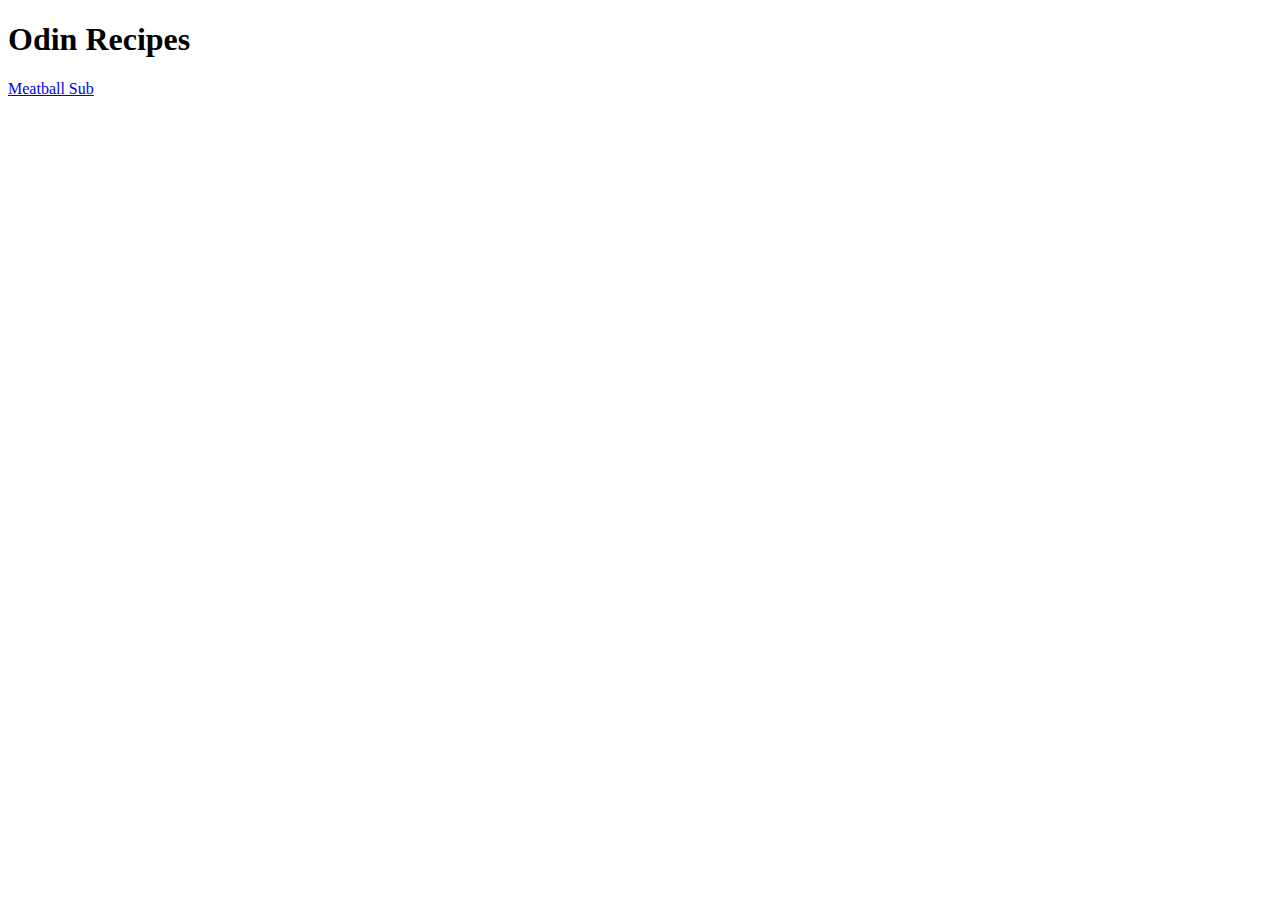
==== index.html @ f424ce15 "Add link to the first recipe" ====
<!DOCTYPE html>
<html>
  <head>
    <meta charset="UTF-8">
    <title>Odin Recipes!</title>
  </head>
  <body>
    <h1>Odin Recipes</h1>
    <a href="./recipes/meatballsub.html">Meatball Sub</a>
  </body>
</html>
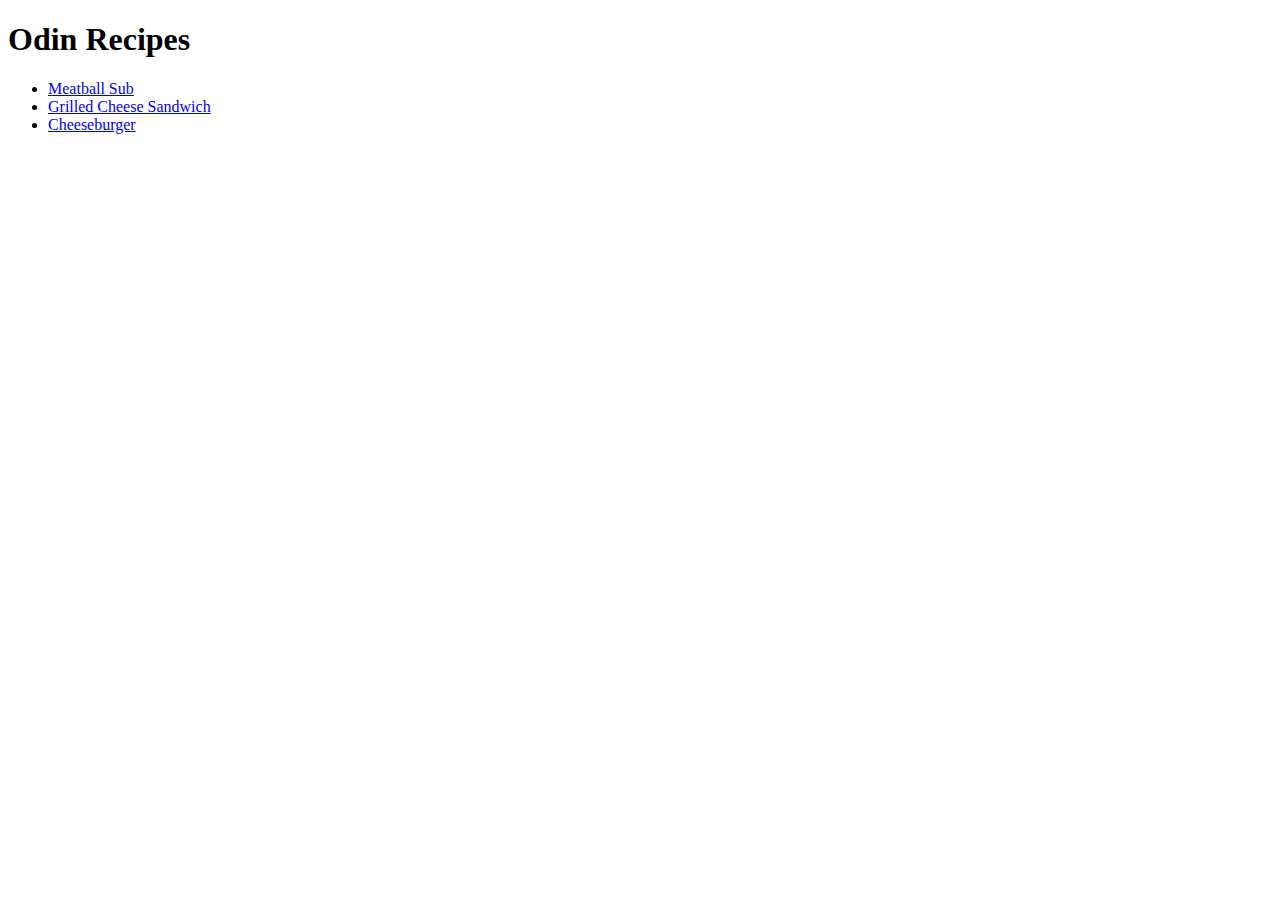
==== commit dba3986b: "Finish the project" ====
--- a/index.html
+++ b/index.html
@@ -6,6 +6,10 @@
   </head>
   <body>
     <h1>Odin Recipes</h1>
-    <a href="./recipes/meatballsub.html">Meatball Sub</a>
+    <ul>
+      <li><a href="./recipes/meatballsub.html">Meatball Sub</a></li>
+      <li><a href="./recipes/grilledcheese.html">Grilled Cheese Sandwich</a></li>
+      <li><a href="./recipes/cheeseburger.html">Cheeseburger</a></li>
+    </ul>
   </body>
 </html>
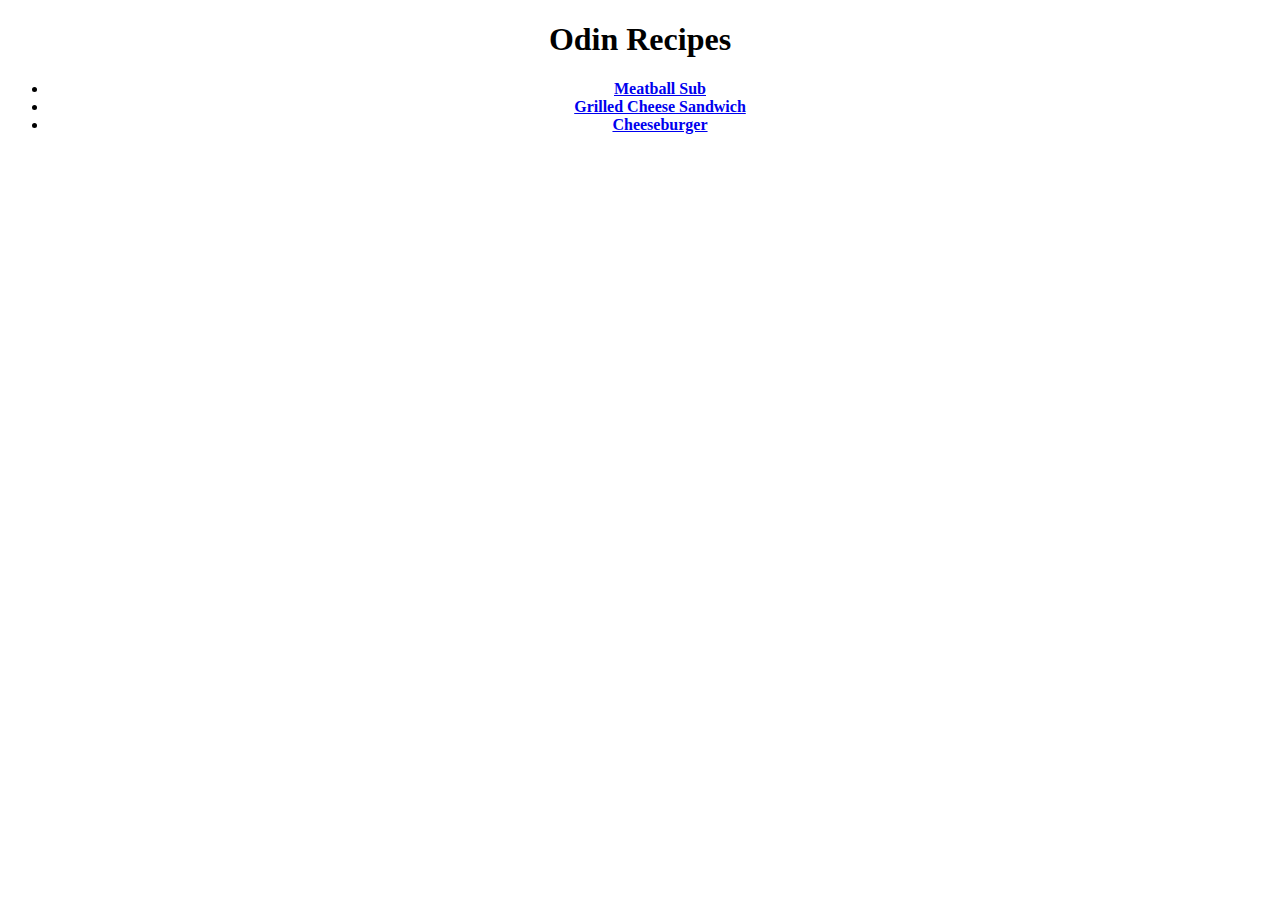
==== commit 585e3c1a: "Create style sheets and begin styling recipes" ====
--- a/index.html
+++ b/index.html
@@ -3,13 +3,16 @@
   <head>
     <meta charset="UTF-8">
     <title>Odin Recipes!</title>
+    <link rel="stylesheet" href="./styles/homepagestyles.css">
   </head>
   <body>
     <h1>Odin Recipes</h1>
-    <ul>
-      <li><a href="./recipes/meatballsub.html">Meatball Sub</a></li>
-      <li><a href="./recipes/grilledcheese.html">Grilled Cheese Sandwich</a></li>
-      <li><a href="./recipes/cheeseburger.html">Cheeseburger</a></li>
-    </ul>
+    <div>
+      <ul>
+        <li><a href="./recipes/meatballsub.html">Meatball Sub</a></li>
+        <li><a href="./recipes/grilledcheese.html">Grilled Cheese Sandwich</a></li>
+        <li><a href="./recipes/cheeseburger.html">Cheeseburger</a></li>
+      </ul>
+    </div>
   </body>
 </html>
--- a/styles/homepagestyles.css
+++ b/styles/homepagestyles.css
@@ -0,0 +1,4 @@
+body{
+    font-weight: bold;
+    text-align: center;
+}
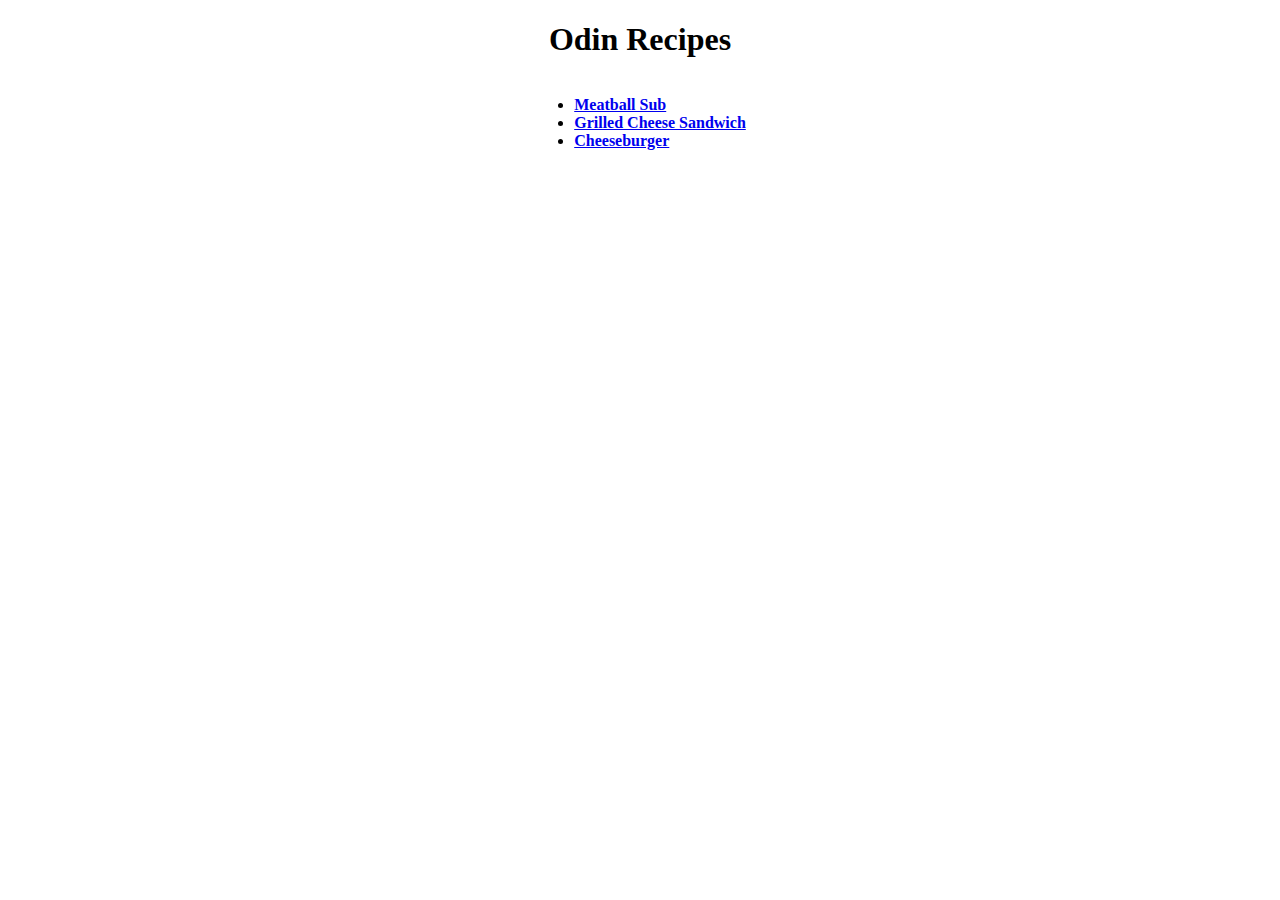
==== commit ed0fe2e7: "Style recipe pages and center them on the pages" ====
--- a/index.html
+++ b/index.html
@@ -1,3 +1,4 @@
+<!--This is getting my feet wet with HTML and CSS!-->
 <!DOCTYPE html>
 <html>
   <head>
@@ -7,8 +8,8 @@
   </head>
   <body>
     <h1>Odin Recipes</h1>
-    <div>
-      <ul>
+    <div class="recipeslist">
+      <ul class="recipes">
         <li><a href="./recipes/meatballsub.html">Meatball Sub</a></li>
         <li><a href="./recipes/grilledcheese.html">Grilled Cheese Sandwich</a></li>
         <li><a href="./recipes/cheeseburger.html">Cheeseburger</a></li>
--- a/styles/homepagestyles.css
+++ b/styles/homepagestyles.css
@@ -2,3 +2,12 @@
     font-weight: bold;
     text-align: center;
 }
+
+div.recipeslist {
+    text-align: center;
+}
+
+ul.recipes {
+    display: inline-block;
+    text-align: left;
+}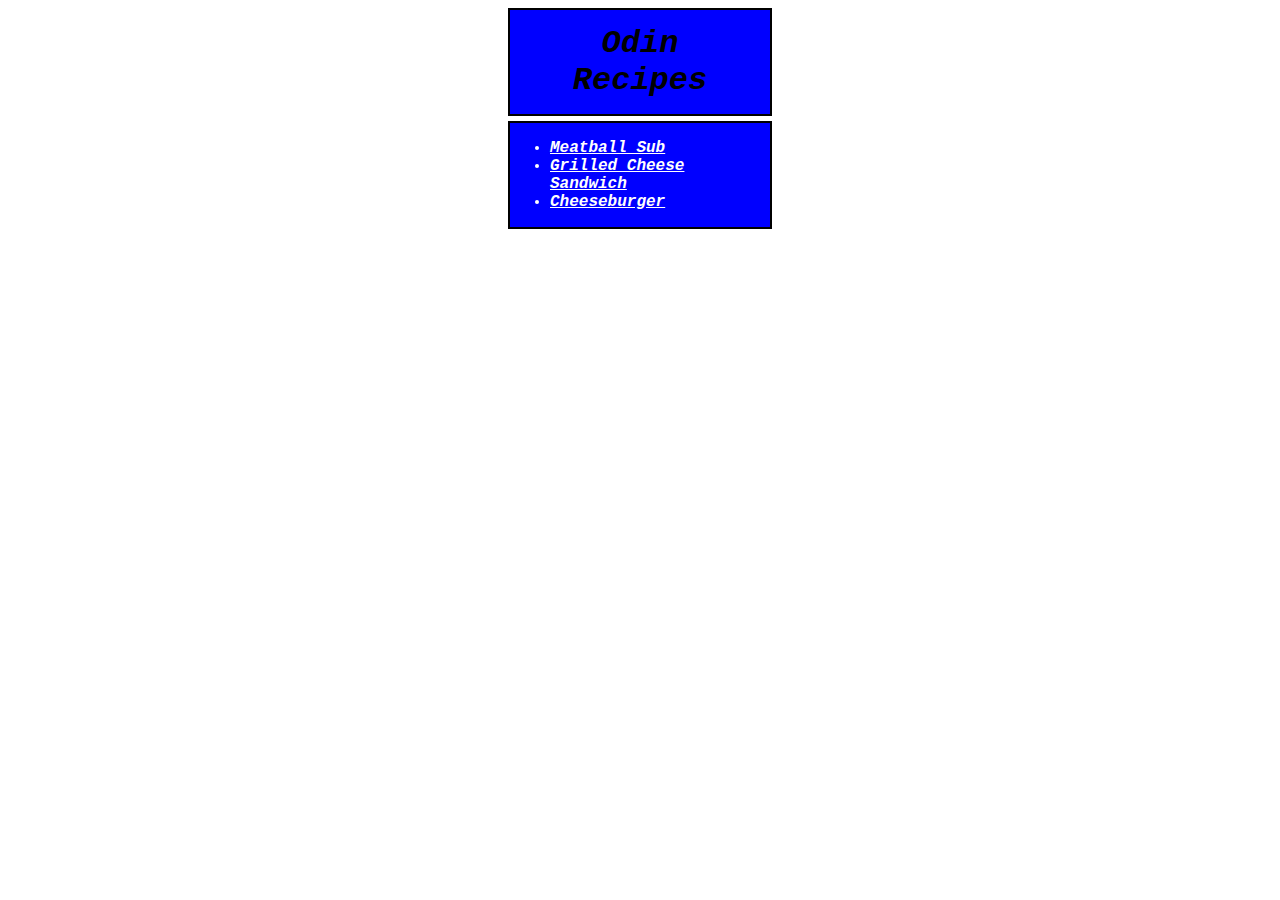
==== commit 66559a8e: "Start additional styling" ====
--- a/index.html
+++ b/index.html
@@ -7,12 +7,12 @@
     <link rel="stylesheet" href="./styles/homepagestyles.css">
   </head>
   <body>
-    <h1>Odin Recipes</h1>
+    <h1 class="title">Odin Recipes</h1>
     <div class="recipeslist">
       <ul class="recipes">
-        <li><a href="./recipes/meatballsub.html">Meatball Sub</a></li>
-        <li><a href="./recipes/grilledcheese.html">Grilled Cheese Sandwich</a></li>
-        <li><a href="./recipes/cheeseburger.html">Cheeseburger</a></li>
+        <li><a class="link" href="./recipes/meatballsub.html">Meatball Sub</a></li>
+        <li><a class="link" href="./recipes/grilledcheese.html">Grilled Cheese Sandwich</a></li>
+        <li><a class="link" href="./recipes/cheeseburger.html">Cheeseburger</a></li>
       </ul>
     </div>
   </body>
--- a/styles/homepagestyles.css
+++ b/styles/homepagestyles.css
@@ -3,11 +3,40 @@
     text-align: center;
 }
 
+.title {
+    background-color: blue;
+    font-style: italic;
+    font-family: 'Courier New', Courier, monospace;
+    padding: 15px;
+    margin: auto;
+    margin-left: 500px;
+    margin-right: 500px;
+    border: 2px solid black;
+}
+
 div.recipeslist {
     text-align: center;
+    background-color: blue;
+    color: white;
+    margin: auto;
+    margin-top: 5px;
+    margin-left: 500px;
+    margin-right: 500px;
+    border: 2px solid black;
 }
 
 ul.recipes {
     display: inline-block;
+    color: white;
     text-align: left;
+    font-style: italic;
+    font-family: 'Courier New', Courier, monospace;
+}
+
+a.link {
+    color: white;
+}
+
+a.link:hover {
+    color: black;
 }